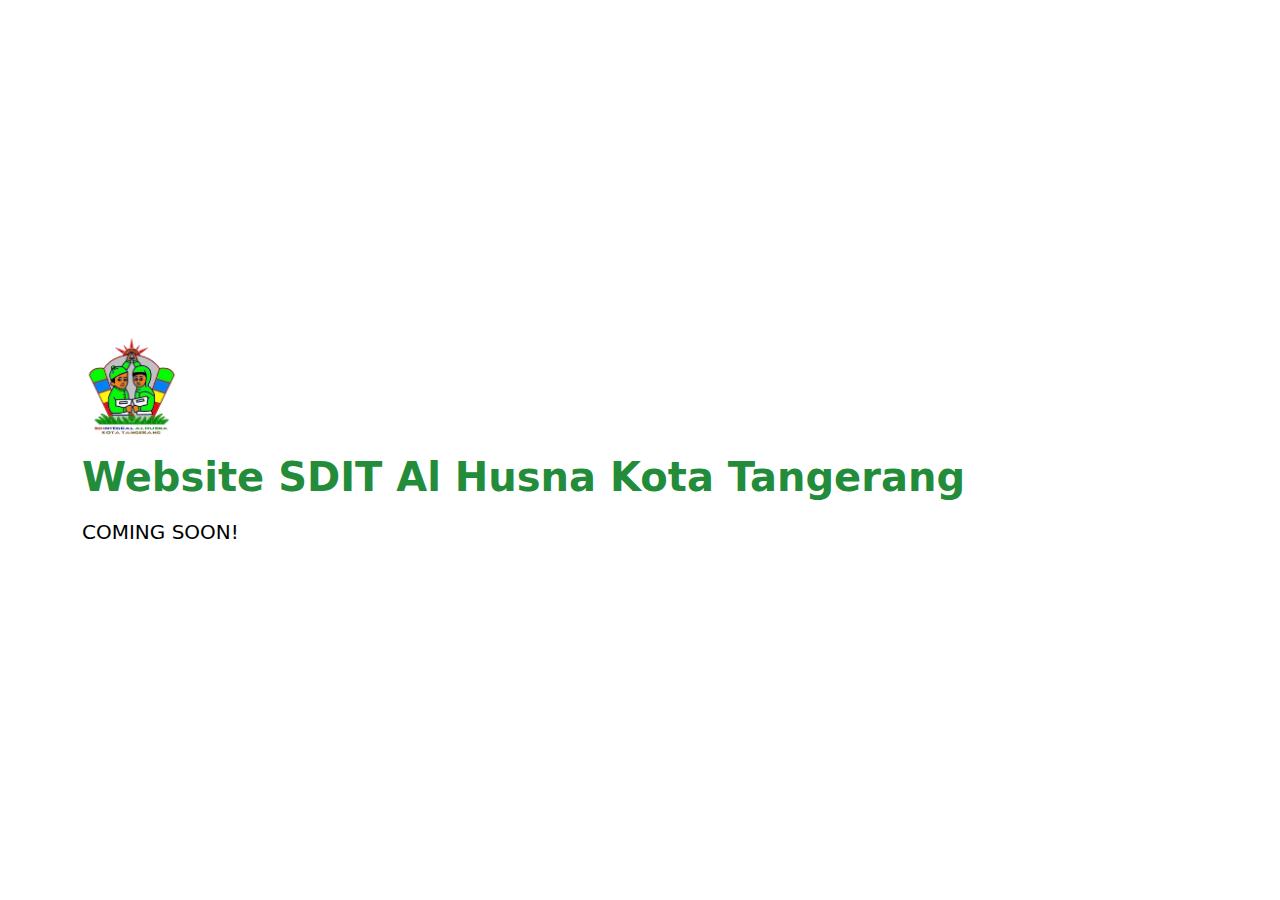
==== prepublic.html @ 5214b453 "tambahan File PREPUBLIC.html" ====
<!DOCTYPE html>
<html lang="en">
    <head>
        <meta charset="UTF-8">
        <meta http-equiv="X-UA-Compatible" content="IE=edge">
        <meta name="viewport" content="width=device-width, initial-scale=1.0">
        <title>Coming Soon - SD Integral Al Husna</title>
        <link rel="stylesheet" href="bootstrap-5.0.1-dist/css/bootstrap.css">
        <link rel="stylesheet" href="style/style.css">
        <style>
            .container-fluid{
                background-color:;
            }
            .container {
              height: 100vh;
              position: relative;
            }
            
            .vertical-center {
              margin: 0;
              position: absolute;
              top: 50%;
              -ms-transform: translateY(-50%);
              transform: translateY(-50%);
            }
            </style>
            
    </head>

    <body>
        <div class="container-fluid">
            <div class="container">
                <main class="vertical-center">
                    <img src="img/logo_sdit_alhusna.png" alt="" height="100px">
                    <h1 class="fw-bold my-3">Website SDIT Al Husna Kota Tangerang</h1>
                    <p class="lead">COMING SOON!</p>
                </main>
            </div>
        </div>
    </body>
</html>
---- style/style.css ----
/* 228c3a Pallete Hijau*/ 
/* ffc107 Pallete Orange */
body{
    margin: 0;
    padding: 0;
  }

p{
    color: black;
}

.container .navbar-brand{
      color: #228c3a;
      font-weight: bold;
  }

nav .container ul li .active{
    background-color: white;
    color: #228c3a;
    font-weight: bold;
}

/* TAMBAHAN CSS CAROUSEL */
.carousel-caption{
    top: 50%;
    transform: translateY(-50%);
}

.marketing h2{
    color: #228c3a;
    font-weight: bold;
}

.regist-btn a{
    text-decoration: none;
    color: white;
    font-size: 16px;
    padding: 10px 15px;
    margin: 10px 5px;
}

.regist-btn .daftar{
    background-color: #ffc107;
    border-radius: 6px;
    border: #ffc107 2px solid;
    font-weight: bold;
}

.regist-btn .daftar:hover{
    border: white 2px solid;
    background-color: #ffc107;
    border-radius: 6px;
    font-weight: bold;
    color:white;
}

.regist-btn .biaya{
    border: white solid 2px;
    background-color: #228c3a;
    border-radius: 6px;
}


.container h1{
    color: #228c3a;
}

.copyright a{
    color: white;
    font-weight: bold;
}

.photo-caption{
    background-color: #228c3a;
    color: white;
    text-align: center;
    font-style: italic;
    padding: 5px;
    margin-bottom: 10px;
    border-bottom-left-radius: 10px;
    border-bottom-right-radius: 10px;
}
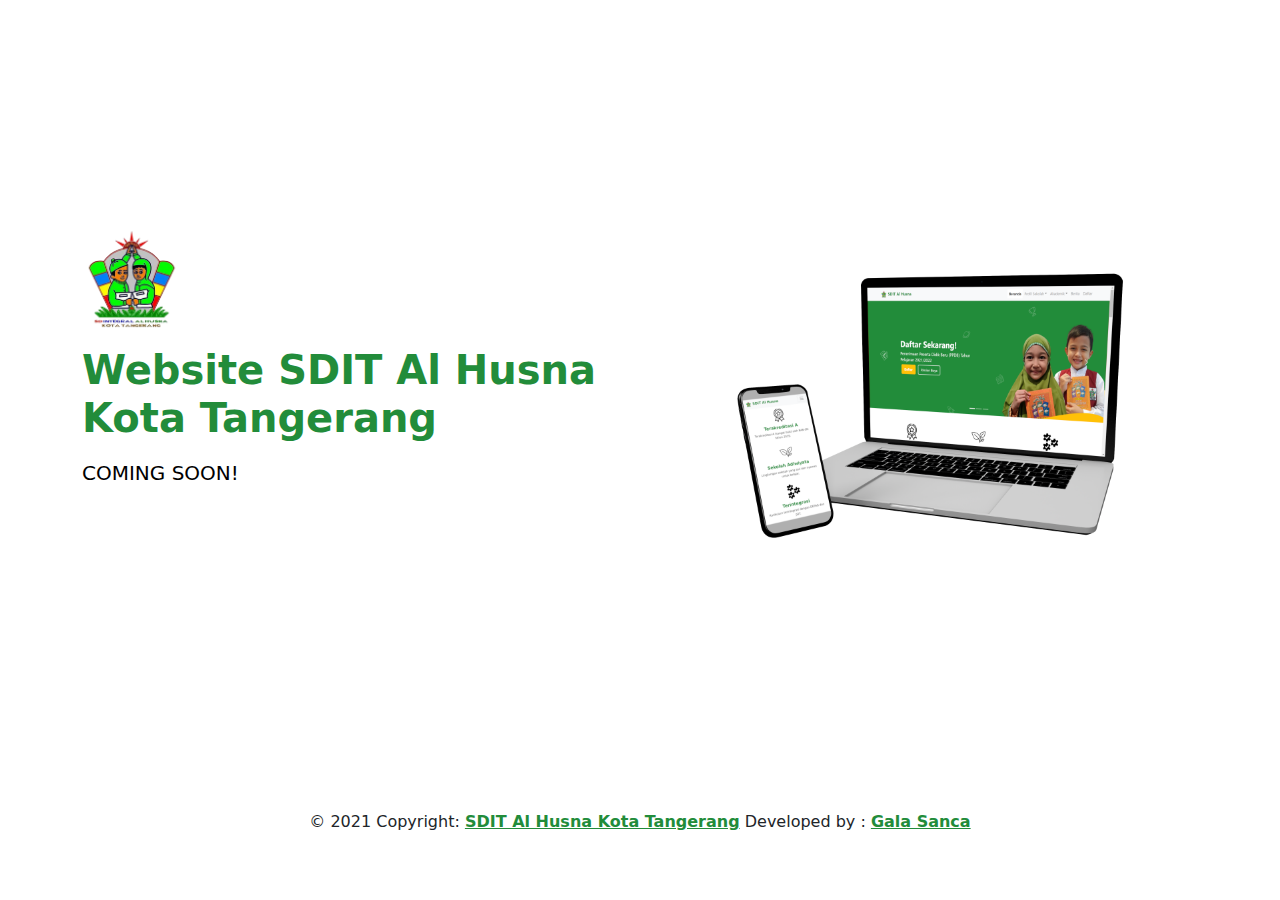
==== commit a03fa49a: "Perbaikan footer prepublic" ====
--- a/prepublic.html
+++ b/prepublic.html
@@ -9,10 +9,9 @@
         <link rel="stylesheet" href="style/style.css">
         <style>
             .container-fluid{
-                background-color:;
             }
             .container {
-              height: 100vh;
+              height: 90vh;
               position: relative;
             }
             
@@ -23,19 +22,38 @@
               -ms-transform: translateY(-50%);
               transform: translateY(-50%);
             }
-            </style>
-            
+            </style>    
     </head>
 
     <body>
         <div class="container-fluid">
             <div class="container">
                 <main class="vertical-center">
-                    <img src="img/logo_sdit_alhusna.png" alt="" height="100px">
-                    <h1 class="fw-bold my-3">Website SDIT Al Husna Kota Tangerang</h1>
-                    <p class="lead">COMING SOON!</p>
+                    <div class="row">
+                        <div class="col-lg-6">
+                            <img src="img/logo_sdit_alhusna.png" alt="" height="100px">
+                            <h1 class="fw-bold my-3">Website SDIT Al Husna <br> Kota Tangerang</h1>
+                            <p class="lead">COMING SOON!</p>
+                        </div>
+                        <div class="col-lg-6">
+                            <img src="img/mockup-web.png" alt="" height="350px">
+                        </div>
+                    </div>
                 </main>
             </div>
         </div>
+
+        <!-- Footer -->
+<footer style="" class="mx-auto text-center">  
+    <!-- Copyright -->
+    <div class="mx-auto text-center" style="">
+      © 2021 Copyright:
+      <a class="" href="index.html" style="color: #228c3a;" ><b>SDIT Al Husna Kota Tangerang</b></a>
+      Developed by :
+      <a style="color:#228c3a ;" class="" href="https://www.facebook.com/galasanca"><b>Gala Sanca</b></a>
+    </div>
+    <!-- Copyright -->
+  </footer>
+  <!-- Footer -->
     </body>
 </html>